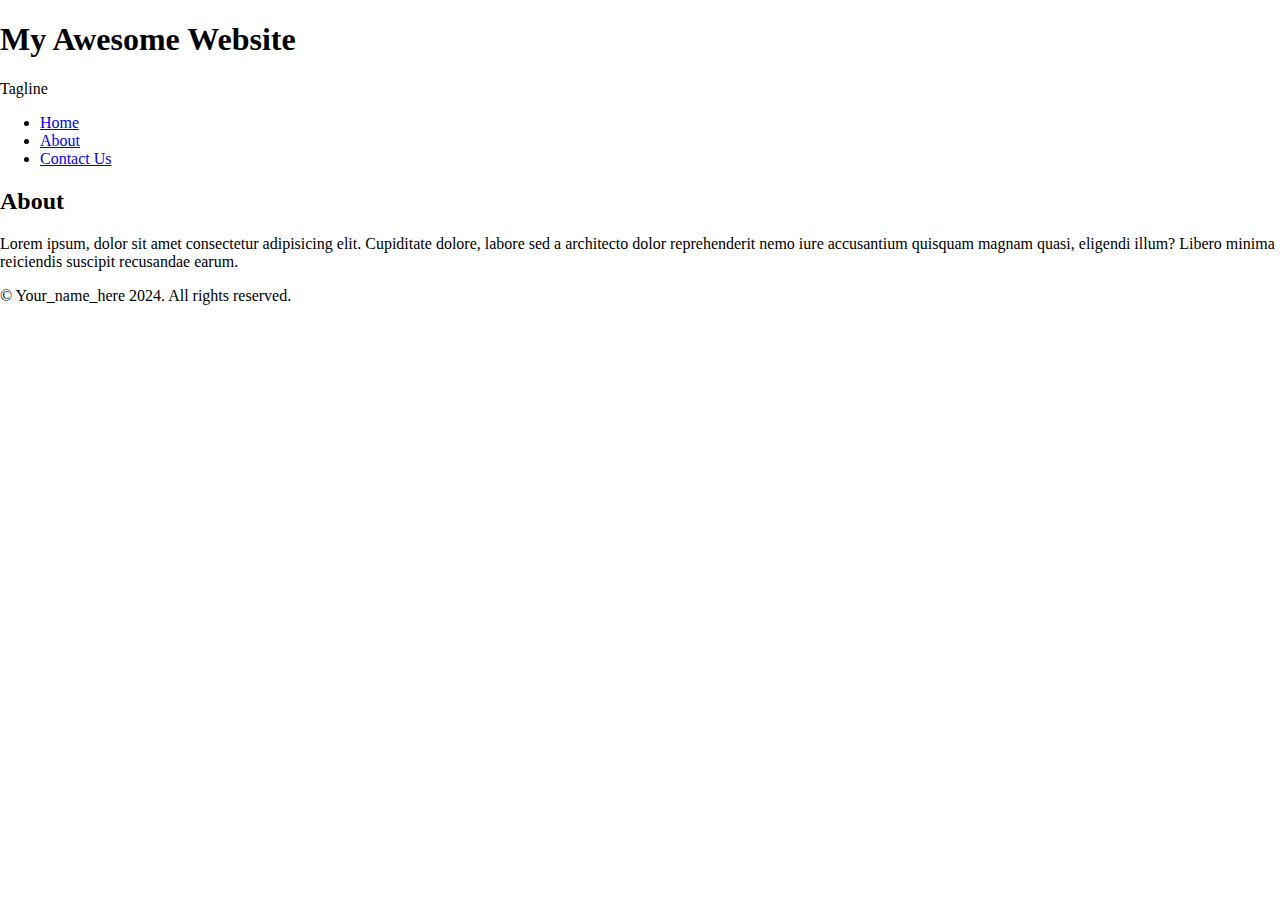
==== about.html @ 81e59d32 "initial commit" ====
<!DOCTYPE html>
<html lang="en">
<head>
    <meta charset="UTF-8">
    <meta name="viewport" content="width=device-width, initial-scale=1.0">
    <title>About</title>
    <link rel="stylesheet" href="styles.css" />

</head>
<body>
    <div class="page-container">
        <header>
            <h1>My Awesome Website</h1>
            <p>Tagline</p>
        </header>
        <div>
            <aside>
                <nav>
                    <ul>
                        <li>
                            <a href="/">Home</a>
                        </li>
                        <li>
                            <a href="/about.html">About</a>
                        </li>
                        <li>
                            <a href="/contact.html">Contact Us</a>
                        </li>
                    </ul>
                </nav>
            </aside>
            <main>
                <h2>About</h2>
                <p>Lorem ipsum, dolor sit amet consectetur adipisicing elit. Cupiditate dolore, labore sed a architecto dolor reprehenderit nemo iure accusantium quisquam magnam quasi, eligendi illum? Libero minima reiciendis suscipit recusandae earum.</p>
            </main>
        </div>
        <footer>
            <p>&copy; Your_name_here 2024. All rights reserved.</p>
        </footer>
    </div>
</body>
</html>
---- styles.css ----
html,
body {
    margin: 0;
    padding: 0;
    height: 100%;
}

form {
    border: 1px solid #ccc;
    padding: 1rem;
}

input,
textarea {
    display: block;
    width: 100%;
    margin-bottom: 1rem;
}

form button {
    display: block;
    padding: 0.5rem 1rem;
    background: hsl(120, 56%, 40%);
    border: none;
    color: #fff;
    border-radius: 5px;
    width: 5rem;
    margin-left: auto;
}
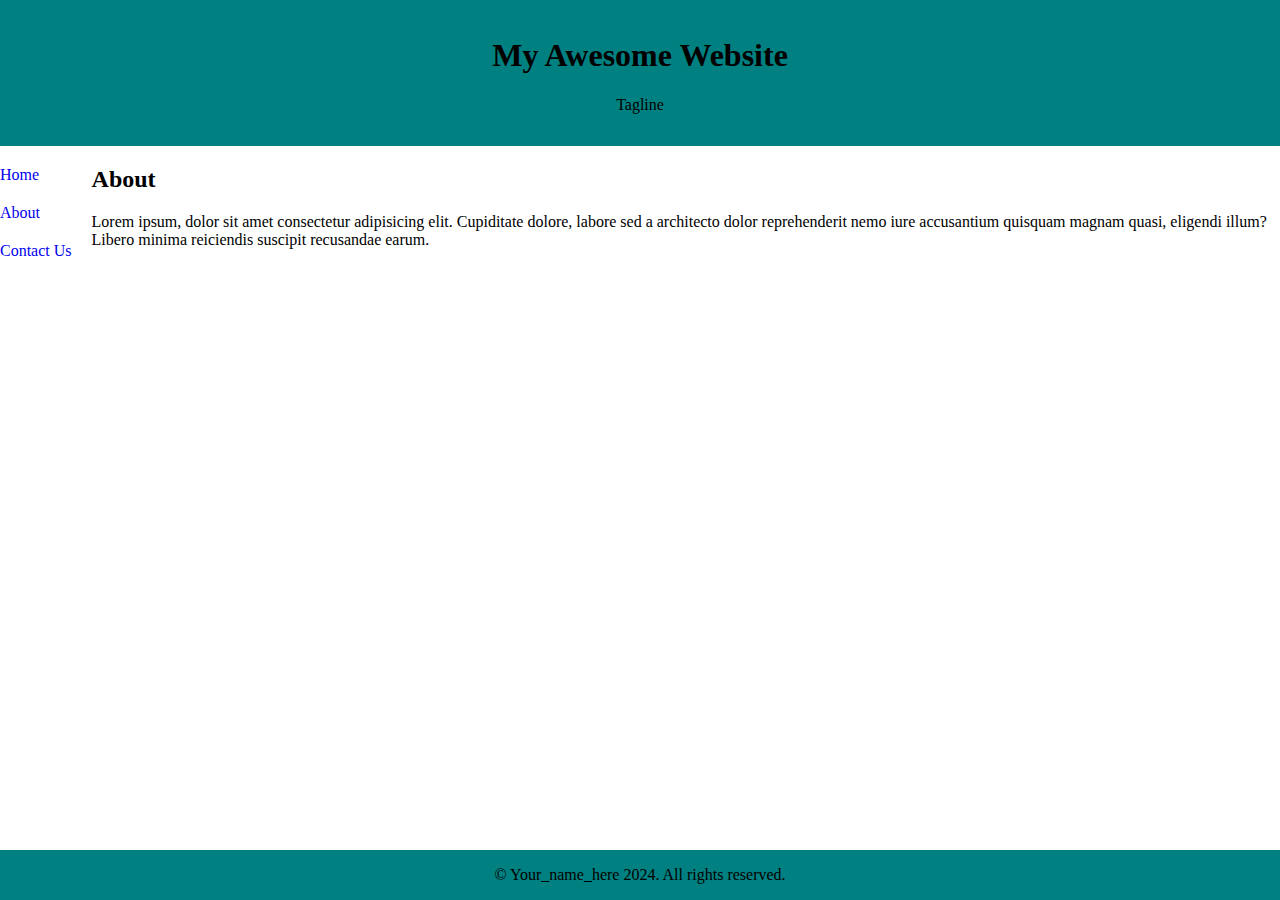
==== commit 4dcf5021: "Add files via upload" ====
--- a/about.html
+++ b/about.html
@@ -1,42 +1,44 @@
-<!DOCTYPE html>
-<html lang="en">
-<head>
-    <meta charset="UTF-8">
-    <meta name="viewport" content="width=device-width, initial-scale=1.0">
-    <title>About</title>
-    <link rel="stylesheet" href="styles.css" />
-
-</head>
-<body>
-    <div class="page-container">
-        <header>
-            <h1>My Awesome Website</h1>
-            <p>Tagline</p>
-        </header>
-        <div>
-            <aside>
-                <nav>
-                    <ul>
-                        <li>
-                            <a href="/">Home</a>
-                        </li>
-                        <li>
-                            <a href="/about.html">About</a>
-                        </li>
-                        <li>
-                            <a href="/contact.html">Contact Us</a>
-                        </li>
-                    </ul>
-                </nav>
-            </aside>
-            <main>
-                <h2>About</h2>
-                <p>Lorem ipsum, dolor sit amet consectetur adipisicing elit. Cupiditate dolore, labore sed a architecto dolor reprehenderit nemo iure accusantium quisquam magnam quasi, eligendi illum? Libero minima reiciendis suscipit recusandae earum.</p>
-            </main>
-        </div>
-        <footer>
-            <p>&copy; Your_name_here 2024. All rights reserved.</p>
-        </footer>
-    </div>
-</body>
+<!DOCTYPE html>
+<html lang="en">
+<head>
+    <meta charset="UTF-8">
+    <meta name="viewport" content="width=device-width, initial-scale=1.0">
+    <title>About</title>
+    <link rel="stylesheet" href="styles.css" />
+
+</head>
+<body>
+    <div class="page-container">
+        <header>
+            <h1>My Awesome Website</h1>
+            <p>Tagline</p>
+        </header>
+        <div class="container">
+            <aside>
+                <nav>
+                    <ul class="left-list">
+                        <li>
+                            <a href="/">Home</a>
+                        </li>
+                        <li>
+                            <a href="/about.html">About</a>
+                        </li>
+                        <li>
+                            <a href="/contact.html">Contact Us</a>
+                        </li>
+                    </ul>
+                </nav>
+            </aside>
+            <main>
+                <div class="text-section">
+                    <h2>About</h2>
+                    <p>Lorem ipsum, dolor sit amet consectetur adipisicing elit. Cupiditate dolore, labore sed a architecto dolor reprehenderit nemo iure accusantium quisquam magnam quasi, eligendi illum? Libero minima reiciendis suscipit recusandae earum.</p>
+                </div>
+            </main>
+        </div>
+        <footer>
+            <p>&copy; Your_name_here 2024. All rights reserved.</p>
+        </footer>
+    </div>
+</body>
 </html>--- a/styles.css
+++ b/styles.css
@@ -1,32 +1,88 @@
-html,
-body {
-    margin: 0;
-    padding: 0;
-    height: 100%;
-}
-
-form {
-    border: 1px solid #ccc;
-    padding: 1rem;
-}
-
-input,
-textarea {
-    display: block;
-    width: 100%;
-    margin-bottom: 1rem;
-}
-
-form button {
-    display: block;
-    padding: 0.5rem 1rem;
-    background: hsl(120, 56%, 40%);
-    border: none;
-    color: #fff;
-    border-radius: 5px;
-    width: 5rem;
-    margin-left: auto;
-}
-
-
- +html,
+body {
+    margin: 0;
+    padding: 0;
+    height: 100%;
+}
+
+
+form {
+    border: 1px solid #ccc;
+    padding: 1rem;
+}
+
+input,
+textarea {
+    display: block;
+    width: 100%;
+    margin-bottom: 1rem;
+}
+
+form button {
+    display: block;
+    padding: 0.5rem 1rem;
+    background: hsl(120, 56%, 40%);
+    border: none;
+    color: #fff;
+    border-radius: 5px;
+    width: 5rem;
+    margin-left: auto;
+}
+
+/* HEADER STYLES */
+header {
+    background-color: teal;
+    color: black; 
+    padding: 1rem;
+    margin-bottom: 1rem;
+    text-align: center;
+}
+
+footer {
+    background-color: teal;
+    color: black;
+    position: fixed;
+    bottom: 0;
+    width: 100%;
+    text-align: center;
+}
+
+aside {
+    list-style-type: none;
+    margin: 0;
+    border: 0;
+}
+
+body, ul, li {
+    margin: 0;
+    padding: 0;
+}
+
+ul {
+    list-style-type: none;
+    float: left;
+    padding: 0;
+    margin-right: 20px;
+}
+
+li {
+    margin-bottom: 20px;
+    text-decoration-color: teal;
+}
+
+li:hover {
+    background-color: teal;
+}
+
+a {
+    text-decoration: none;
+}
+
+content {
+    overflow: hidden;
+    margin-left: 20px;
+}
+
+.content p {
+    font-size: 14px;
+}
